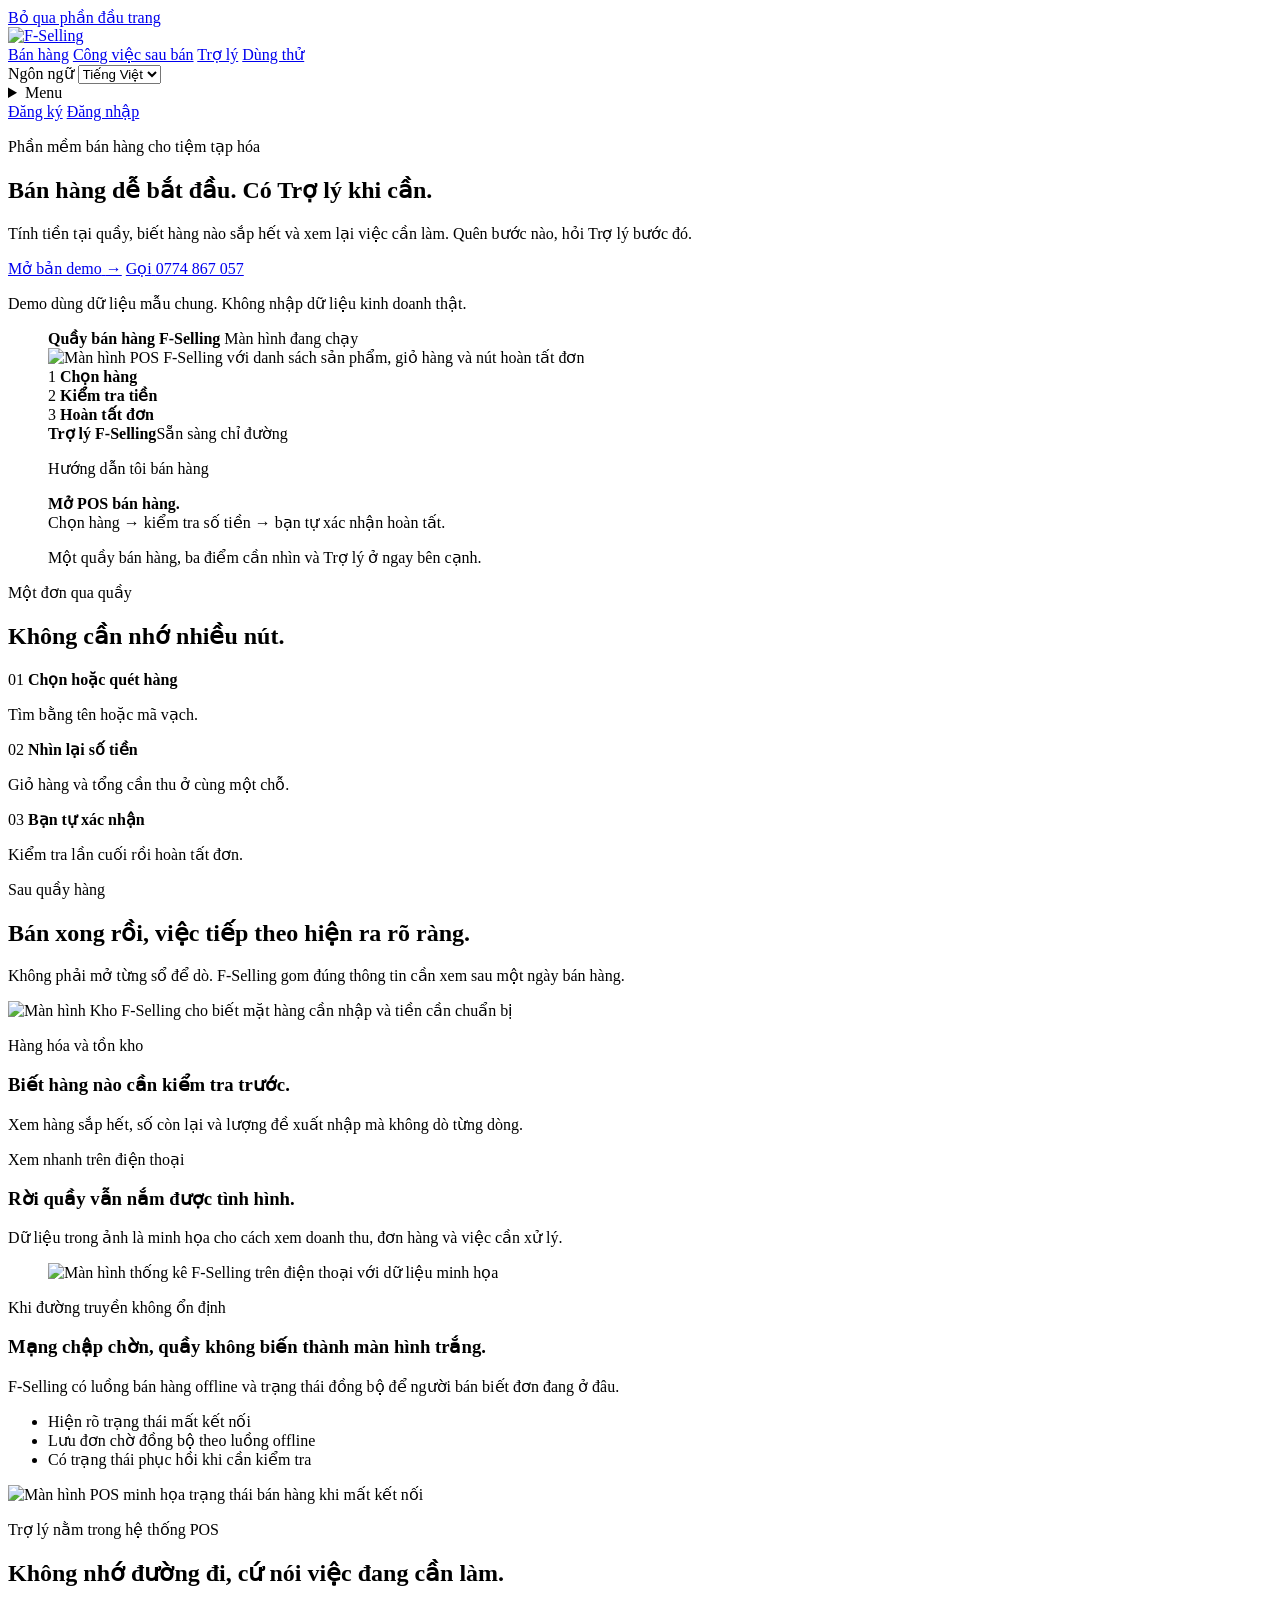
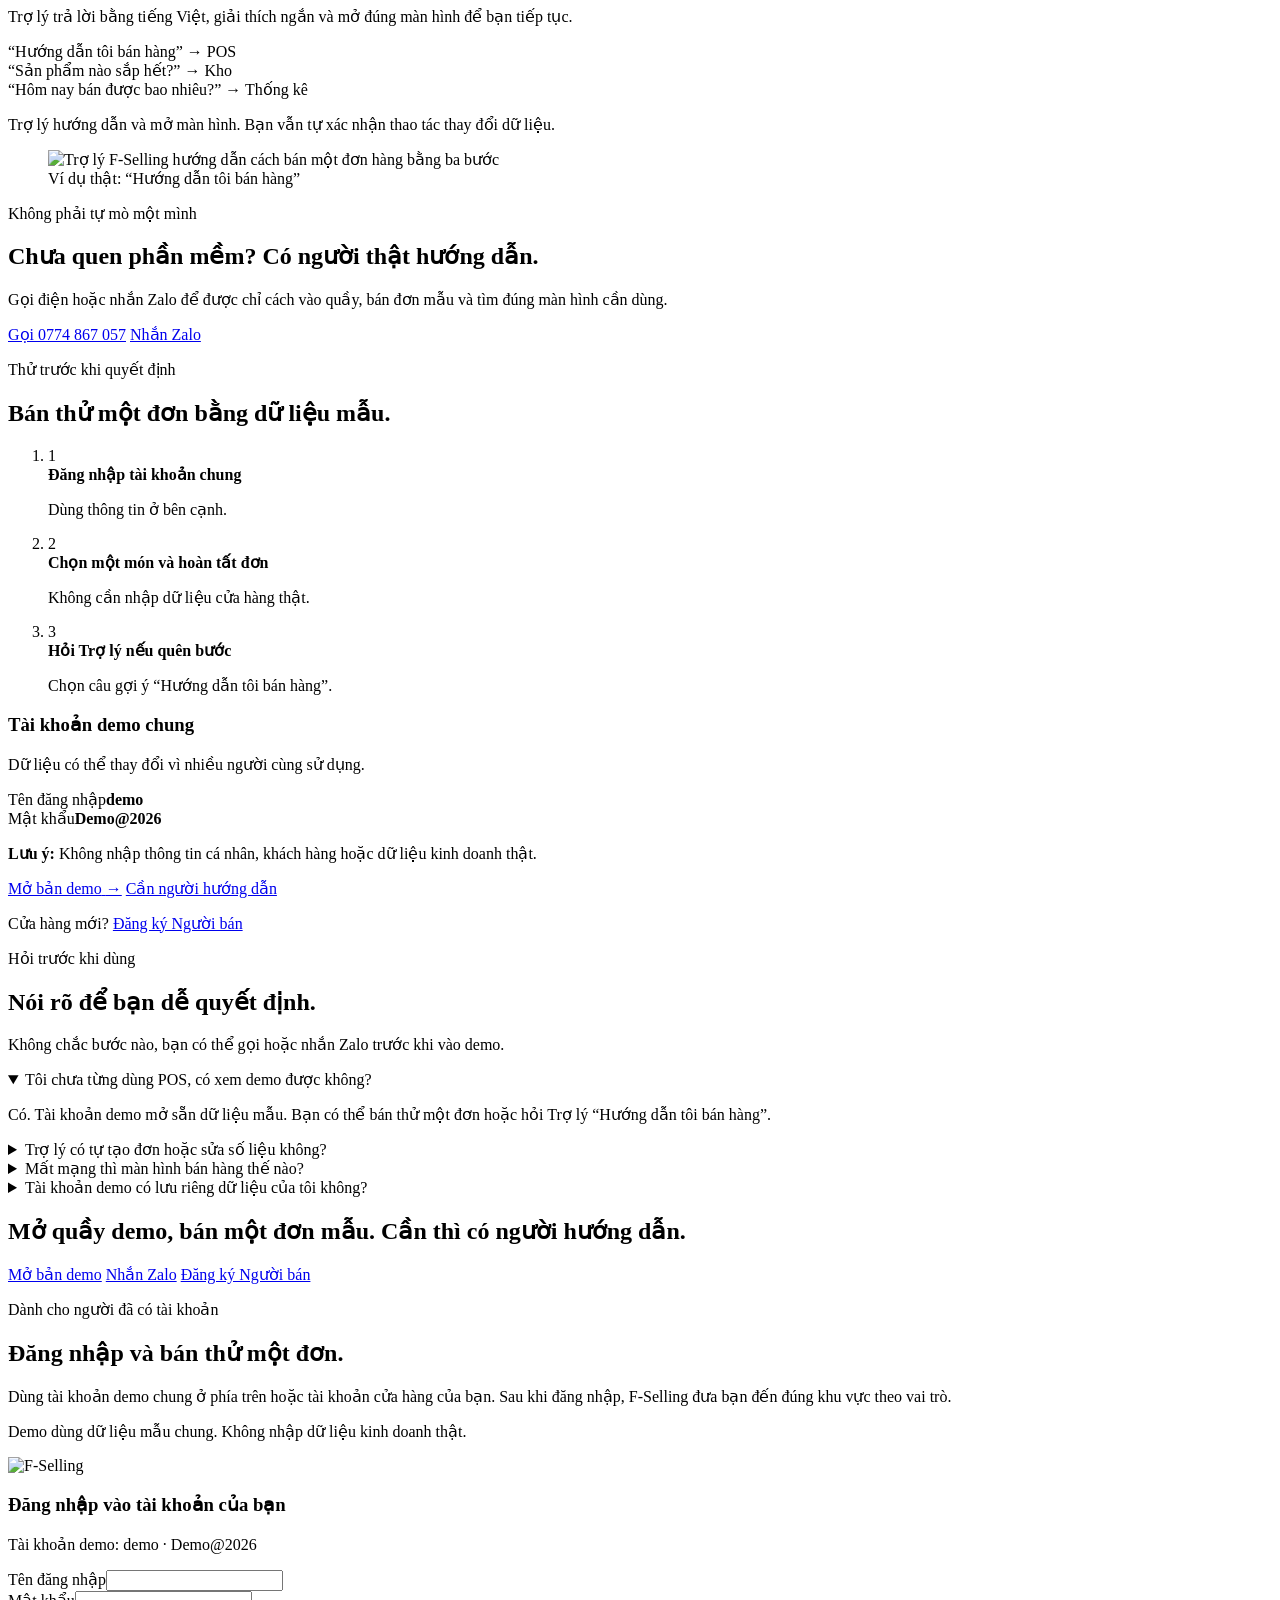
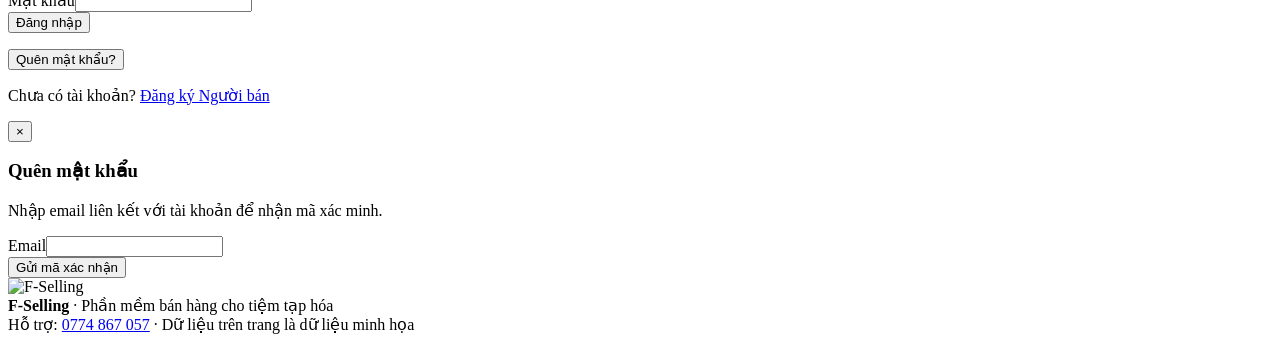
==== static/index.html @ f2a21f21 "feat: enforce roles and return approvals R3" ====
<!doctype html>
<html lang="vi">
<head>
  <meta charset="utf-8">
  <meta name="viewport" content="width=device-width,initial-scale=1">
  <meta name="theme-color" content="#132a4f">
  <meta name="description" content="F-Selling là phần mềm bán hàng cho tiệm tạp hóa, có Trợ lý tiếng Việt hướng dẫn khi cần.">
  <meta property="og:title" content="F-Selling — Bán hàng dễ bắt đầu">
  <meta property="og:description" content="Tính tiền tại quầy, theo dõi hàng hóa và hỏi Trợ lý khi quên bước.">
  <link rel="manifest" href="/manifest.json">
  <link rel="apple-touch-icon" href="/img/icon-192.png">
  <meta name="mobile-web-app-capable" content="yes">
  <meta name="apple-mobile-web-app-capable" content="yes">
  <meta name="apple-mobile-web-app-title" content="F-Selling">
  <title data-i18n="landing.page_title">F-Selling — Bán hàng dễ bắt đầu</title>
  <link rel="preconnect" href="https://fonts.googleapis.com">
  <link rel="preconnect" href="https://fonts.gstatic.com" crossorigin>
  <link href="https://fonts.googleapis.com/css2?family=Be+Vietnam+Pro:wght@400;500;600;700;800&amp;display=swap" rel="stylesheet">
  <link rel="stylesheet" href="/css/landing-r11.css?v=20260828-r11-production">
</head>
<body class="production-landing">
  <a class="skip-link" id="skip-main" href="#main" data-i18n="landing.skip">Bỏ qua phần đầu trang</a>

  <header class="site-header">
    <div class="wrap header-inner">
      <a class="brand" id="brand-home" href="#top" aria-label="F-Selling — về đầu trang"><img src="/img/logo.png" width="114" height="58" alt="F-Selling"></a>
      <nav class="nav" aria-label="Điều hướng chính">
        <a href="#pos" data-i18n="landing.nav.questions">Bán hàng</a>
        <a href="#proof" data-i18n="landing.nav.sources">Công việc sau bán</a>
        <a href="#assistant" data-i18n="landing.nav.product">Trợ lý</a>
        <a href="#demo" data-i18n="landing.nav.safety">Dùng thử</a>
      </nav>
      <div class="header-language">
        <label for="languageSelector" data-i18n="common.language">Ngôn ngữ</label>
        <select id="languageSelector" data-language-selector data-i18n-aria-label="auth.language_selector_aria">
          <option value="vi" data-i18n="common.language.vi">Tiếng Việt</option>
          <option value="en" data-i18n="common.language.en">English</option>
        </select>
      </div>
      <details class="mobile-menu">
        <summary data-i18n="landing.nav.menu">Menu</summary>
        <div class="mobile-menu-panel">
          <nav aria-label="Điều hướng trên điện thoại">
            <a href="#pos" data-i18n="landing.nav.questions">Bán hàng</a>
            <a href="#proof" data-i18n="landing.nav.sources">Công việc sau bán</a>
            <a href="#assistant" data-i18n="landing.nav.product">Trợ lý</a>
            <a href="#demo" data-i18n="landing.nav.safety">Dùng thử</a>
            <a href="#support" data-i18n="landing.r11.support_short">Hỗ trợ</a>
            <a href="#login" data-i18n="landing.nav.login">Đăng nhập</a>
            <a href="/register" data-i18n="login.register_seller">Đăng ký Người bán</a>
          </nav>
          <div class="mobile-language">
            <label for="mobileLanguageSelector" data-i18n="common.language">Ngôn ngữ</label>
            <select id="mobileLanguageSelector" data-language-selector data-i18n-aria-label="auth.language_selector_aria">
              <option value="vi" data-i18n="common.language.vi">Tiếng Việt</option>
              <option value="en" data-i18n="common.language.en">English</option>
            </select>
          </div>
        </div>
      </details>
      <div class="header-actions">
        <a class="register-link" href="/register" data-i18n="login.register_seller">Đăng ký</a>
        <a class="button button-primary button-small" id="header-demo" href="#login" data-i18n="landing.nav.login">Đăng nhập</a>
      </div>
    </div>
  </header>
<main id="main">
    <section class="hero" id="top" aria-labelledby="hero-title">
      <div class="wrap hero-grid">
        <div class="hero-copy">
          <p class="eyebrow" data-i18n="landing.r11.hero_eyebrow">Phần mềm bán hàng cho tiệm tạp hóa</p>
          <h1 id="hero-title"><span class="hero-title-main" data-i18n="landing.r11.hero_title">Bán hàng dễ bắt đầu.</span> <span data-i18n="landing.r11.hero_accent">Có Trợ lý khi cần.</span></h1>
          <p class="hero-lead" data-i18n="landing.r11.hero_body">Tính tiền tại quầy, biết hàng nào sắp hết và xem lại việc cần làm. Quên bước nào, hỏi Trợ lý bước đó.</p>
          <div class="hero-actions">
            <a class="button button-primary" id="hero-demo" href="#login" data-demo-login><span data-i18n="landing.r11.cta_demo">Mở bản demo</span> <span class="arrow" aria-hidden="true">→</span></a>
            <a class="button button-secondary" id="hero-support" href="tel:+84774867057"><span data-i18n="landing.r11.cta_call">Gọi</span> <span class="support-number">0774 867 057</span></a>
          </div>
          <p class="hero-note" data-i18n="landing.r11.demo_note">Demo dùng dữ liệu mẫu chung. Không nhập dữ liệu kinh doanh thật.</p>
        </div>

        <figure class="counter-stage" id="assistant-demo" aria-labelledby="counter-caption">
          <div class="screen-frame">
            <div class="screen-bar">
              <strong data-i18n="landing.r11.stage_title">Quầy bán hàng F-Selling</strong>
              <span data-i18n="landing.r11.stage_status">Màn hình đang chạy</span>
            </div>
            <img src="/img/landing-pos-cart.jpg" alt="Màn hình POS F-Selling với danh sách sản phẩm, giỏ hàng và nút hoàn tất đơn" fetchpriority="high">
            <div class="hotspot hotspot-one"><span>1</span> <b data-i18n="landing.r11.hotspot_select">Chọn hàng</b></div>
            <div class="hotspot hotspot-two"><span>2</span> <b data-i18n="landing.r11.hotspot_total">Kiểm tra tiền</b></div>
            <div class="hotspot hotspot-three"><span>3</span> <b data-i18n="landing.r11.hotspot_finish">Hoàn tất đơn</b></div>
          </div>
          <aside class="assistant-dock" aria-label="Ví dụ Trợ lý hướng dẫn bán hàng">
            <header><strong data-i18n="landing.r11.assistant_name">Trợ lý F-Selling</strong><span data-i18n="landing.r11.assistant_status">Sẵn sàng chỉ đường</span></header>
            <p class="assistant-question" data-i18n="landing.r11.assistant_question">Hướng dẫn tôi bán hàng</p>
            <p class="assistant-answer"><strong data-i18n="landing.r11.assistant_answer_title">Mở POS bán hàng.</strong><br><span data-i18n="landing.r11.assistant_answer_body">Chọn hàng → kiểm tra số tiền → bạn tự xác nhận hoàn tất.</span></p>
          </aside>
          <figcaption class="stage-caption" id="counter-caption" data-i18n="landing.r11.stage_caption">Một quầy bán hàng, ba điểm cần nhìn và Trợ lý ở ngay bên cạnh.</figcaption>
        </figure>
      </div>
    </section>

    <section class="sale-path" id="pos" aria-labelledby="sale-title">
      <div class="wrap sale-path-inner">
        <div class="sale-path-title">
          <p data-i18n="landing.r11.sale_kicker">Một đơn qua quầy</p>
          <h2 id="sale-title" data-i18n="landing.r11.sale_title">Không cần nhớ nhiều nút.</h2>
        </div>
        <div class="sale-steps">
          <article class="sale-step">
            <span>01</span>
            <strong data-i18n="landing.r11.sale_step1_title">Chọn hoặc quét hàng</strong>
            <p data-i18n="landing.r11.sale_step1_body">Tìm bằng tên hoặc mã vạch.</p>
          </article>
          <article class="sale-step">
            <span>02</span>
            <strong data-i18n="landing.r11.sale_step2_title">Nhìn lại số tiền</strong>
            <p data-i18n="landing.r11.sale_step2_body">Giỏ hàng và tổng cần thu ở cùng một chỗ.</p>
          </article>
          <article class="sale-step">
            <span>03</span>
            <strong data-i18n="landing.r11.sale_step3_title">Bạn tự xác nhận</strong>
            <p data-i18n="landing.r11.sale_step3_body">Kiểm tra lần cuối rồi hoàn tất đơn.</p>
          </article>
        </div>
      </div>
    </section>

    <section class="proof" id="proof" aria-labelledby="proof-title">
      <div class="wrap">
        <div class="section-head">
          <div>
            <p class="eyebrow" data-i18n="landing.r11.proof_kicker">Sau quầy hàng</p>
            <h2 class="section-title" id="proof-title" data-i18n="landing.r11.proof_title">Bán xong rồi, việc tiếp theo hiện ra rõ ràng.</h2>
          </div>
          <p class="section-lead" data-i18n="landing.r11.proof_body">Không phải mở từng sổ để dò. F-Selling gom đúng thông tin cần xem sau một ngày bán hàng.</p>
        </div>

        <div class="proof-grid">
          <article class="proof-card proof-stock">
            <div class="proof-image">
              <img src="/img/landing-warehouse-reorder.jpg" alt="Màn hình Kho F-Selling cho biết mặt hàng cần nhập và tiền cần chuẩn bị" loading="lazy">
            </div>
            <div class="proof-copy">
              <p class="proof-label" data-i18n="landing.r11.stock_label">Hàng hóa và tồn kho</p>
              <h3 data-i18n="landing.r11.stock_title">Biết hàng nào cần kiểm tra trước.</h3>
              <p data-i18n="landing.r11.stock_body">Xem hàng sắp hết, số còn lại và lượng đề xuất nhập mà không dò từng dòng.</p>
            </div>
          </article>

          <article class="proof-card proof-mobile">
            <div>
              <p class="proof-label" data-i18n="landing.r11.mobile_label">Xem nhanh trên điện thoại</p>
              <h3 data-i18n="landing.r11.mobile_title">Rời quầy vẫn nắm được tình hình.</h3>
              <p data-i18n="landing.r11.mobile_body">Dữ liệu trong ảnh là minh họa cho cách xem doanh thu, đơn hàng và việc cần xử lý.</p>
            </div>
            <figure class="phone">
              <img src="/img/landing-seller-mobile.png" alt="Màn hình thống kê F-Selling trên điện thoại với dữ liệu minh họa" loading="lazy">
            </figure>
          </article>

          <article class="proof-card proof-offline">
            <div class="proof-copy">
              <p class="proof-label" data-i18n="landing.r11.offline_label">Khi đường truyền không ổn định</p>
              <h3 data-i18n="landing.r11.offline_title">Mạng chập chờn, quầy không biến thành màn hình trắng.</h3>
              <p data-i18n="landing.r11.offline_body">F-Selling có luồng bán hàng offline và trạng thái đồng bộ để người bán biết đơn đang ở đâu.</p>
              <ul class="proof-points">
                <li data-i18n="landing.r11.offline_point1">Hiện rõ trạng thái mất kết nối</li>
                <li data-i18n="landing.r11.offline_point2">Lưu đơn chờ đồng bộ theo luồng offline</li>
                <li data-i18n="landing.r11.offline_point3">Có trạng thái phục hồi khi cần kiểm tra</li>
              </ul>
            </div>
            <div class="proof-image">
              <img src="/img/landing-pos-offline.png" alt="Màn hình POS minh họa trạng thái bán hàng khi mất kết nối" loading="lazy">
            </div>
          </article>
        </div>
      </div>
    </section>

    <section class="assistant-section" id="assistant" aria-labelledby="assistant-title">
      <div class="wrap assistant-grid">
        <div class="assistant-copy">
          <p class="eyebrow eyebrow-light" data-i18n="landing.r11.assistant_kicker">Trợ lý nằm trong hệ thống POS</p>
          <h2 class="section-title" id="assistant-title" data-i18n="landing.r11.assistant_title">Không nhớ đường đi, cứ nói việc đang cần làm.</h2>
          <p class="section-lead" data-i18n="landing.r11.assistant_body">Trợ lý trả lời bằng tiếng Việt, giải thích ngắn và mở đúng màn hình để bạn tiếp tục.</p>
          <div class="prompt-list" aria-label="Các câu hỏi mẫu cho Trợ lý">
            <div class="prompt-item"><span data-i18n="landing.r11.prompt1">“Hướng dẫn tôi bán hàng”</span> <span>→ POS</span></div>
            <div class="prompt-item"><span data-i18n="landing.r11.prompt2">“Sản phẩm nào sắp hết?”</span> <span>→ Kho</span></div>
            <div class="prompt-item"><span data-i18n="landing.r11.prompt3">“Hôm nay bán được bao nhiêu?”</span> <span data-i18n="landing.r11.prompt3_target">→ Thống kê</span></div>
          </div>
          <p class="assistant-boundary" data-i18n="landing.r11.assistant_boundary">Trợ lý hướng dẫn và mở màn hình. Bạn vẫn tự xác nhận thao tác thay đổi dữ liệu.</p>
        </div>
        <figure class="assistant-media">
          <img src="/img/landing-assistant-guided-task.jpg" alt="Trợ lý F-Selling hướng dẫn cách bán một đơn hàng bằng ba bước" loading="lazy">
          <figcaption data-i18n="landing.r11.assistant_caption">Ví dụ thật: “Hướng dẫn tôi bán hàng”</figcaption>
        </figure>
      </div>
    </section>

    <section class="human-support" id="support" aria-labelledby="support-title">
      <div class="wrap">
        <div class="support-card">
          <div>
            <p class="support-kicker" data-i18n="landing.r11.support_kicker">Không phải tự mò một mình</p>
            <h2 id="support-title" data-i18n="landing.r11.support_title">Chưa quen phần mềm? Có người thật hướng dẫn.</h2>
            <p data-i18n="landing.r11.support_body">Gọi điện hoặc nhắn Zalo để được chỉ cách vào quầy, bán đơn mẫu và tìm đúng màn hình cần dùng.</p>
          </div>
          <div class="support-actions">
            <a class="button button-primary" id="support-call" href="tel:+84774867057"><span data-i18n="landing.r11.cta_call">Gọi</span> <span class="support-number">0774 867 057</span></a>
            <a class="button button-zalo" id="support-zalo" href="https://zalo.me/0774867057" target="_blank" rel="noopener" data-i18n="landing.r11.cta_zalo">Nhắn Zalo</a>
          </div>
        </div>
      </div>
    </section>

    <section class="trial" id="demo" aria-labelledby="demo-title">
      <div class="wrap trial-grid">
        <div>
          <p class="eyebrow" data-i18n="landing.r11.demo_kicker">Thử trước khi quyết định</p>
          <h2 class="section-title" id="demo-title" data-i18n="landing.r11.demo_title">Bán thử một đơn bằng dữ liệu mẫu.</h2>
          <ol class="trial-steps">
            <li><span>1</span><div><strong data-i18n="landing.r11.demo_step1_title">Đăng nhập tài khoản chung</strong><p data-i18n="landing.r11.demo_step1_body">Dùng thông tin ở bên cạnh.</p></div></li>
            <li><span>2</span><div><strong data-i18n="landing.r11.demo_step2_title">Chọn một món và hoàn tất đơn</strong><p data-i18n="landing.r11.demo_step2_body">Không cần nhập dữ liệu cửa hàng thật.</p></div></li>
            <li><span>3</span><div><strong data-i18n="landing.r11.demo_step3_title">Hỏi Trợ lý nếu quên bước</strong><p data-i18n="landing.r11.demo_step3_body">Chọn câu gợi ý “Hướng dẫn tôi bán hàng”.</p></div></li>
          </ol>
        </div>

        <article class="credential-card">
          <h3 data-i18n="landing.r11.credential_title">Tài khoản demo chung</h3>
          <p data-i18n="landing.r11.credential_body">Dữ liệu có thể thay đổi vì nhiều người cùng sử dụng.</p>
          <div class="credentials">
            <div class="credential"><span data-i18n="auth.username.label">Tên đăng nhập</span><strong>demo</strong></div>
            <div class="credential"><span data-i18n="auth.password.label">Mật khẩu</span><strong>Demo@2026</strong></div>
          </div>
          <p class="demo-warning"><strong data-i18n="landing.r11.warning_label">Lưu ý:</strong> <span data-i18n="landing.r11.warning_body">Không nhập thông tin cá nhân, khách hàng hoặc dữ liệu kinh doanh thật.</span></p>
          <div class="credential-actions">
            <a class="button button-primary" id="credential-demo" href="#login" data-demo-login><span data-i18n="landing.r11.cta_demo">Mở bản demo</span> <span class="arrow" aria-hidden="true">→</span></a>
            <a class="button button-secondary" id="credential-call" href="tel:+84774867057" data-i18n="landing.r11.cta_help">Cần người hướng dẫn</a>
          </div>
          <p class="credential-register"><span data-i18n="landing.r11.new_shop">Cửa hàng mới?</span> <a href="/register" data-i18n="login.register_seller">Đăng ký Người bán</a></p>
        </article>
      </div>
    </section>

    <section class="faq" aria-labelledby="faq-title">
      <div class="wrap faq-grid">
        <div>
          <p class="eyebrow" data-i18n="landing.r11.faq_kicker">Hỏi trước khi dùng</p>
          <h2 class="section-title" id="faq-title" data-i18n="landing.r11.faq_title">Nói rõ để bạn dễ quyết định.</h2>
          <p class="section-lead" data-i18n="landing.r11.faq_body">Không chắc bước nào, bạn có thể gọi hoặc nhắn Zalo trước khi vào demo.</p>
        </div>
        <div class="faq-list">
          <details open>
            <summary data-i18n="landing.r11.faq_q1">Tôi chưa từng dùng POS, có xem demo được không?</summary>
            <p data-i18n="landing.r11.faq_a1">Có. Tài khoản demo mở sẵn dữ liệu mẫu. Bạn có thể bán thử một đơn hoặc hỏi Trợ lý “Hướng dẫn tôi bán hàng”.</p>
          </details>
          <details>
            <summary data-i18n="landing.r11.faq_q2">Trợ lý có tự tạo đơn hoặc sửa số liệu không?</summary>
            <p data-i18n="landing.r11.faq_a2">Không. Trợ lý hướng dẫn, giải thích và mở đúng màn hình. Những thao tác thay đổi dữ liệu vẫn do bạn thực hiện và xác nhận.</p>
          </details>
          <details>
            <summary data-i18n="landing.r11.faq_q3">Mất mạng thì màn hình bán hàng thế nào?</summary>
            <p data-i18n="landing.r11.faq_a3">POS có luồng offline và hiển thị trạng thái đơn chờ đồng bộ. Khi có vấn đề cần kiểm tra, hệ thống hiện trạng thái phục hồi thay vì im lặng.</p>
          </details>
          <details>
            <summary data-i18n="landing.r11.faq_q4">Tài khoản demo có lưu riêng dữ liệu của tôi không?</summary>
            <p data-i18n="landing.r11.faq_a4">Không. Đây là tài khoản dùng chung. Không nhập thông tin cá nhân, khách hàng hoặc dữ liệu kinh doanh thật.</p>
          </details>
        </div>
      </div>
    </section>

    <section class="closing" aria-labelledby="closing-title">
      <div class="wrap closing-inner">
        <h2 id="closing-title"><span class="closing-title-main" data-i18n="landing.r11.closing_title">Mở quầy demo, bán một đơn mẫu.</span> <span data-i18n="landing.r11.closing_accent">Cần thì có người hướng dẫn.</span></h2>
        <div class="closing-actions">
          <a class="button button-primary" id="closing-demo" href="#login" data-i18n="landing.r11.cta_demo" data-demo-login>Mở bản demo</a>
          <a class="button button-dark" id="closing-zalo" href="https://zalo.me/0774867057" target="_blank" rel="noopener" data-i18n="landing.r11.cta_zalo">Nhắn Zalo</a>
          <a class="button button-dark" href="/register" data-i18n="login.register_seller">Đăng ký Người bán</a>
        </div>
      </div>
    </section>
    <section class="login-section" id="login" aria-labelledby="login-title">
      <div class="wrap login-grid">
        <div class="login-copy">
          <p class="eyebrow" data-i18n="landing.login.kicker">Dành cho người đã có tài khoản</p>
          <h2 id="login-title" data-i18n="landing.login.title">Đăng nhập và bán thử một đơn.</h2>
          <p data-i18n="landing.login.body">Dùng tài khoản demo chung ở phía trên hoặc tài khoản cửa hàng của bạn. Sau khi đăng nhập, F-Selling đưa bạn đến đúng khu vực theo vai trò.</p>
          <p class="hero-note" data-i18n="landing.r11.demo_note">Demo dùng dữ liệu mẫu chung. Không nhập dữ liệu kinh doanh thật.</p>
        </div>
        <div class="login-card">
          <img class="login-logo" src="/img/logo.png" width="114" height="58" alt="F-Selling">
          <h3 data-i18n="login.subtitle">Đăng nhập vào tài khoản của bạn</h3>
          <p class="login-card-subtitle" data-i18n="landing.login.hint">Tài khoản demo: demo · Demo@2026</p>
          <p class="demo-login-status" id="demoLoginStatus" aria-live="polite"></p>
          <form class="login-form" id="loginForm" data-i18n-aria-label="login.form_aria">
            <div><label for="username" data-i18n="auth.username.label">Tên đăng nhập</label><input type="text" id="username" autocomplete="username" data-i18n-placeholder="auth.username.placeholder" required></div>
            <div><label for="password" data-i18n="auth.password.label">Mật khẩu</label><input type="password" id="password" autocomplete="current-password" data-i18n-placeholder="auth.password.placeholder" required></div>
            <button type="submit" data-i18n="login.submit">Đăng nhập</button>
            <div class="form-message" id="errorMsg" aria-live="polite"></div>
          </form>
          <div class="login-links">
            <p><button class="link-button" type="button" onclick="showForgotModal()" data-i18n="login.forgot_password">Quên mật khẩu?</button></p>
            <p><span data-i18n="login.no_account">Chưa có tài khoản?</span> <a href="/register" data-i18n="login.register_seller">Đăng ký Người bán</a></p>
          </div>
          <noscript><p class="noscript" data-i18n="landing.login.noscript">Cần bật JavaScript để đăng nhập. Nội dung giới thiệu vẫn có thể xem bình thường.</p></noscript>
        </div>
      </div>
    </section>
  </main>

  <div id="forgotModal" class="modal" role="dialog" aria-modal="true" aria-labelledby="forgotModalTitle">
    <div class="modal-card">
      <button class="modal-close" type="button" onclick="closeForgotModal()" data-i18n-aria-label="forgot.close_aria">&times;</button>
      <h3 id="forgotModalTitle" data-i18n="forgot.title">Quên mật khẩu</h3>
      <form class="forgot-form" id="forgotStep1Form" data-i18n-aria-label="forgot.request_form_aria">
        <p data-i18n="forgot.request_instructions">Nhập email liên kết với tài khoản để nhận mã xác minh.</p>
        <div><label for="forgotEmail" data-i18n="auth.email.label">Email</label><input type="email" id="forgotEmail" autocomplete="email" data-i18n-placeholder="auth.email.placeholder" required></div>
        <button type="submit" data-i18n="forgot.send_code">Gửi mã xác nhận</button>
      </form>
      <form class="forgot-form" id="forgotStep2Form" data-i18n-aria-label="forgot.reset_form_aria" style="display:none">
        <p data-i18n="forgot.reset_instructions">Nhập mã xác thực và mật khẩu mới.</p>
        <div><label for="forgotOTP" data-i18n="forgot.otp_label">Mã OTP (6 chữ số)</label><input type="text" id="forgotOTP" maxlength="6" inputmode="numeric" autocomplete="one-time-code" data-i18n-placeholder="forgot.otp_placeholder" required></div>
        <div><label for="forgotNewPassword" data-i18n="auth.password.new_label">Mật khẩu mới</label><input type="password" id="forgotNewPassword" autocomplete="new-password" data-i18n-placeholder="auth.password.new_placeholder" required></div>
        <div><label for="forgotConfirmPassword" data-i18n="auth.password.confirm_label">Xác nhận mật khẩu</label><input type="password" id="forgotConfirmPassword" autocomplete="new-password" data-i18n-placeholder="auth.password.confirm_placeholder" required></div>
        <button type="submit" data-i18n="forgot.reset_submit">Đặt lại mật khẩu</button>
      </form>
      <div class="form-message" id="forgotErrorMsg" aria-live="polite"></div>
      <div class="success-message" id="forgotSuccessMsg" aria-live="polite"></div>
    </div>
  </div>

  <footer>
    <div class="wrap footer-inner">
      <img class="production-footer-logo" src="/img/logo.png" width="114" height="58" alt="F-Selling">
      <div class="footer-copy">
        <div><strong>F-Selling</strong> · <span data-i18n="landing.r11.footer_product">Phần mềm bán hàng cho tiệm tạp hóa</span></div>
        <div><span data-i18n="landing.r11.footer_support">Hỗ trợ:</span> <a href="tel:+84774867057">0774 867 057</a> · <span data-i18n="landing.r11.footer_data">Dữ liệu trên trang là dữ liệu minh họa</span></div>
      </div>
    </div>
  </footer>

  <div id="toast" aria-live="polite"></div>
  <script src="/js/vendor/i18next-26.3.6.min.js?v=20260731-i18n4"></script>
  <script src="/js/locales/common.js?v=20260901-fnb-r1b"></script>
  <script src="/js/locales/auth-admin.js?v=20260828-landing-r11-demo2"></script>
  <script src="/js/i18n.js?v=20260731-i18n4"></script>
  <script src="/js/api.js?v=20260812-i09-f1-c1&amp;g=20260813-i09-g2h2"></script>
  <script src="/js/auth.js?v=20260901-fnb-r1b&amp;roles-return=20260908-r3"></script>
  <script>
    (function () {
      'use strict';
      function revealLoginFromUrl() {
        if (window.location.hash !== '#login' && !new URLSearchParams(window.location.search).has('auth')) return;
        window.requestAnimationFrame(function () {
          window.requestAnimationFrame(function () {
            var target = window.matchMedia('(max-width: 760px)').matches ? document.querySelector('.login-card') : document.getElementById('login');
            target.scrollIntoView({ block: 'start' });
            document.getElementById('username').focus({ preventScroll: true });
          });
        });
      }
      function fillDemoLogin() {
        var username = document.getElementById('username');
        var password = document.getElementById('password');
        var form = document.getElementById('loginForm');
        var status = document.getElementById('demoLoginStatus');
        username.value = 'demo';
        password.value = 'Demo@2026';
        form.dataset.demoSale = '1';
        status.dataset.i18n = 'landing.r11.demo_ready';
        status.textContent = typeof window.t === 'function'
          ? window.t('landing.r11.demo_ready')
          : 'Đã điền tài khoản demo. Bấm Đăng nhập để tiếp tục.';
      }
      document.querySelectorAll('[data-demo-login]').forEach(function (link) {
        link.addEventListener('click', fillDemoLogin);
      });
      document.querySelectorAll('.mobile-menu-panel a').forEach(function (link) {
        link.addEventListener('click', function () {
          var menu = link.closest('details');
          if (menu) menu.removeAttribute('open');
        });
      });
      window.addEventListener('load', revealLoginFromUrl, { once: true });
      window.addEventListener('pageshow', revealLoginFromUrl);
      window.addEventListener('hashchange', revealLoginFromUrl);
      if (document.fonts && document.fonts.ready) document.fonts.ready.then(revealLoginFromUrl);
      if (new URLSearchParams(window.location.search).get('demo') === '1') fillDemoLogin();
      revealLoginFromUrl();
    }());
  </script>
  <script src="/js/pwa.js?v=20260806-pwa"></script>
</body>
</html>
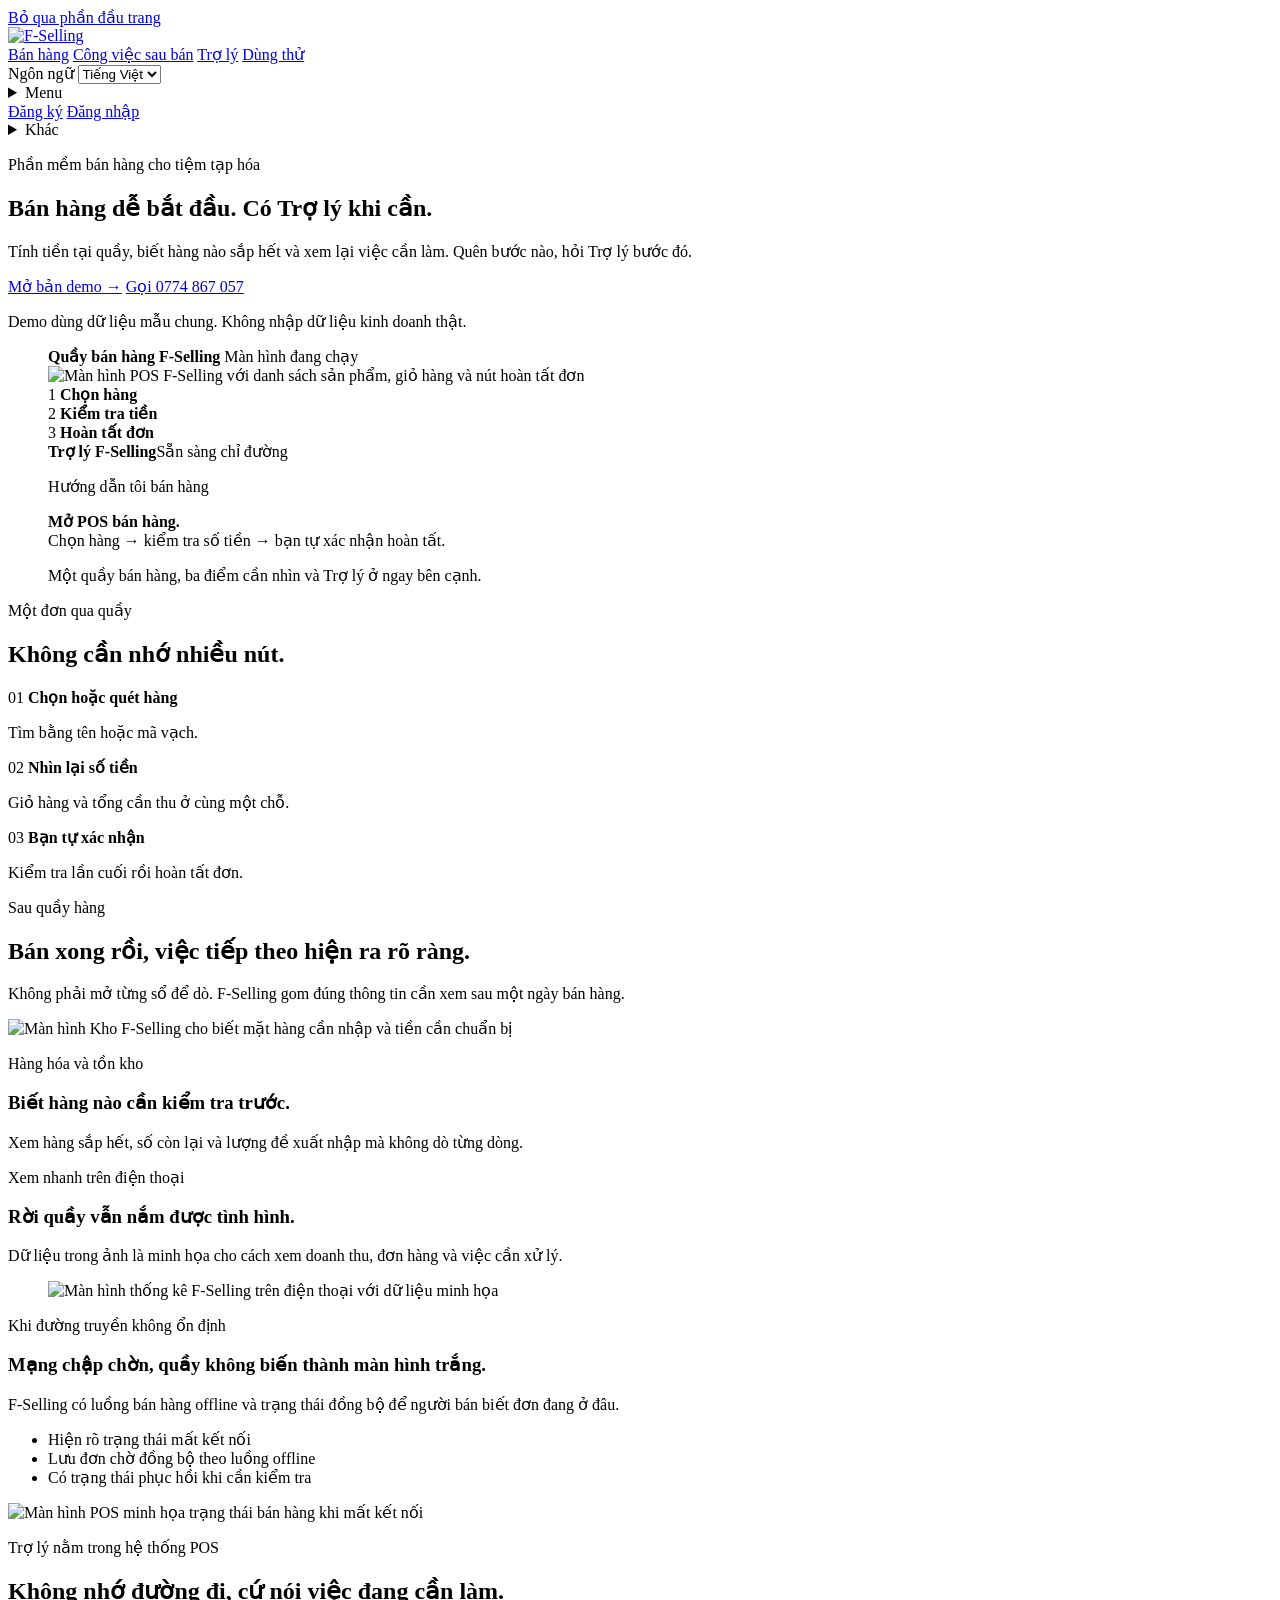
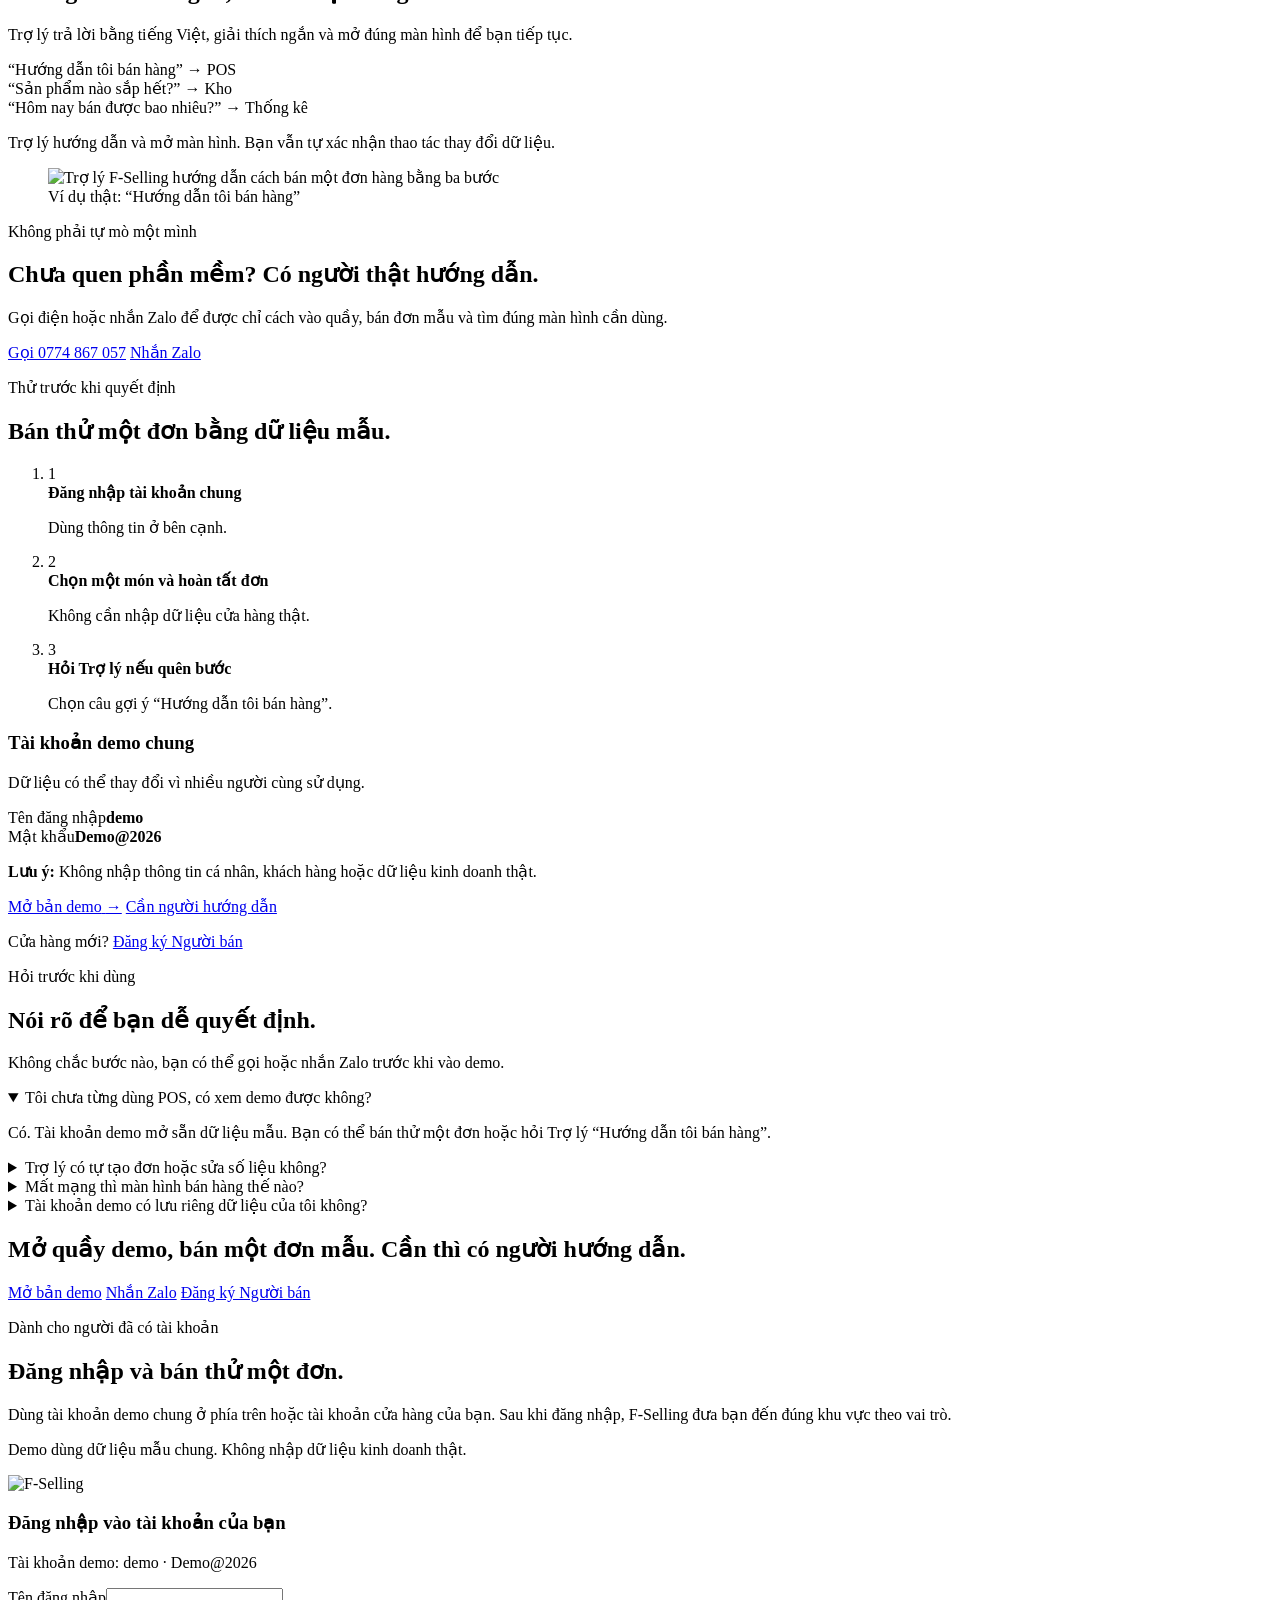
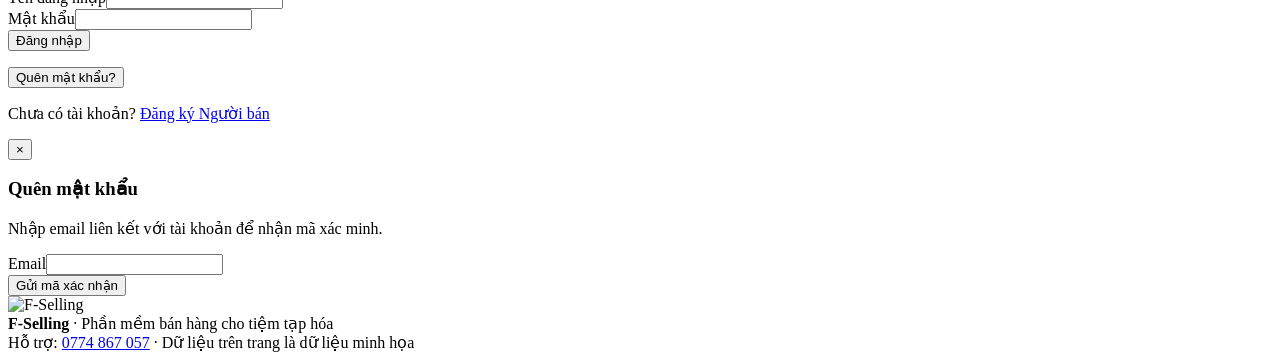
==== commit 5750da93: "feat: improve device usability and safe PWA recovery for Plan 5" ====
--- a/static/index.html
+++ b/static/index.html
@@ -63,7 +63,7 @@
         <a class="button button-primary button-small" id="header-demo" href="#login" data-i18n="landing.nav.login">Đăng nhập</a>
       </div>
     </div>
-  </header>
+  <details class="ui-tools"><summary data-i18n="common.tools">Khác</summary><div data-ui-tools></div></details></header>
 <main id="main">
     <section class="hero" id="top" aria-labelledby="hero-title">
       <div class="wrap hero-grid">
@@ -342,11 +342,12 @@
 
   <div id="toast" aria-live="polite"></div>
   <script src="/js/vendor/i18next-26.3.6.min.js?v=20260731-i18n4"></script>
-  <script src="/js/locales/common.js?v=20260901-fnb-r1b"></script>
+  <script src="/js/locales/common.js?v=20260911-r5-5&amp;session=20260910-r4"></script>
   <script src="/js/locales/auth-admin.js?v=20260828-landing-r11-demo2"></script>
   <script src="/js/i18n.js?v=20260731-i18n4"></script>
-  <script src="/js/api.js?v=20260812-i09-f1-c1&amp;g=20260813-i09-g2h2"></script>
-  <script src="/js/auth.js?v=20260901-fnb-r1b&amp;roles-return=20260908-r3"></script>
+  <script src="/js/api.js?v=20260911-r5-5&amp;g=20260813-i09-g2h2&amp;session=20260910-r4"></script>
+  <script src="/js/session-device-r4.js?v=20260911-r5-5"></script>
+  <script src="/js/auth.js?v=20260901-fnb-r1b&amp;roles-return=20260908-r3&amp;session=20260910-r4"></script>
   <script>
     (function () {
       'use strict';
@@ -390,6 +391,6 @@
       revealLoginFromUrl();
     }());
   </script>
-  <script src="/js/pwa.js?v=20260806-pwa"></script>
+  <script src="/js/pwa.js?v=20260911-r5-5"></script>
 </body>
 </html>
